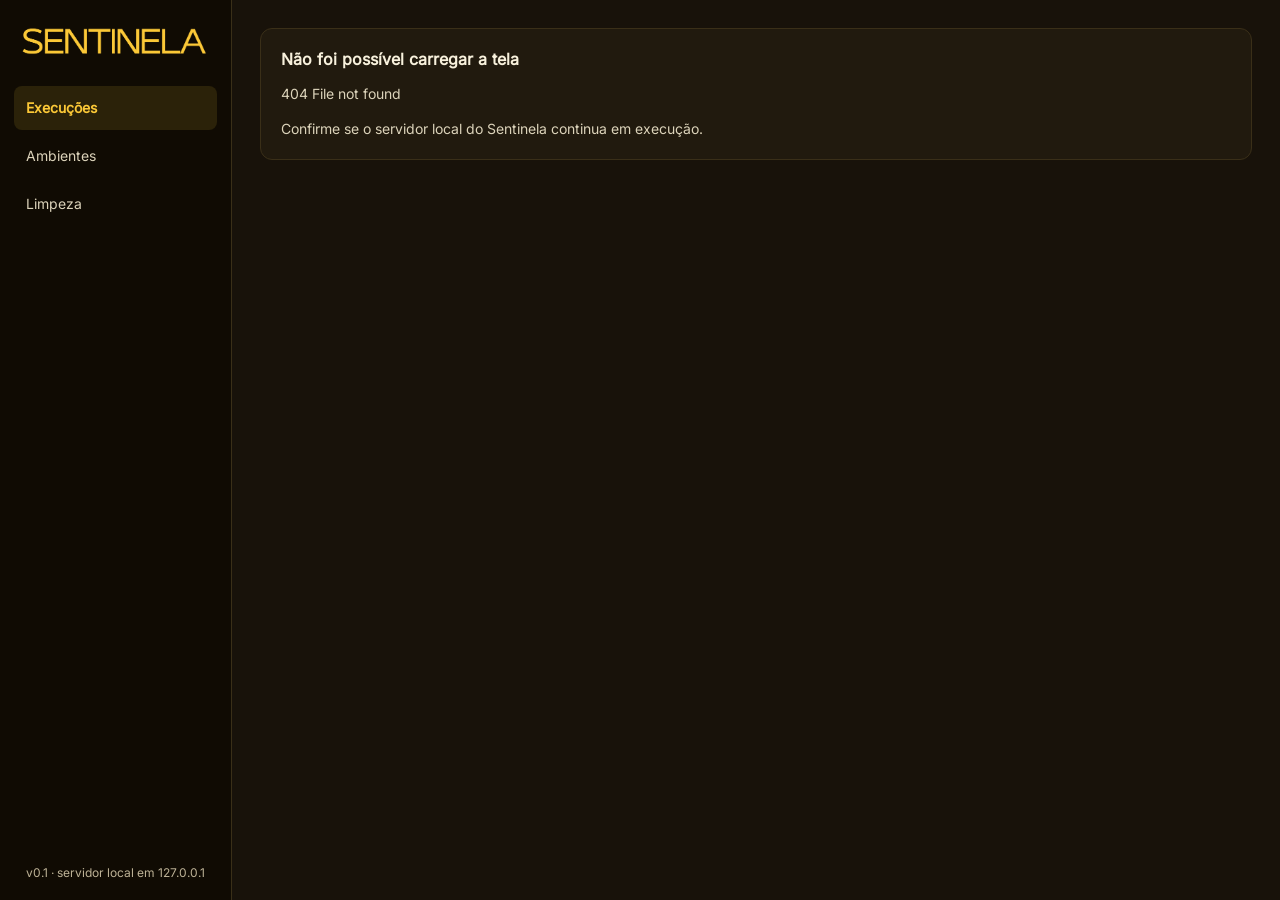
==== crates/sentinela-server/web/index.html @ e72c5402 "feat(painel): painel web local integrado ao Sentinela Adiciona o crate sentinela-server, que serve o" ====
<!DOCTYPE html>
<html lang="pt-BR">
<head>
  <meta charset="utf-8">
  <meta name="viewport" content="width=device-width, initial-scale=1">
  <title>Sentinela</title>
  <link rel="stylesheet" href="styles.css">
</head>
<body>
  <div class="app">
    <nav class="side" aria-label="Navegação principal">
      <a class="brand" href="#/execucoes" aria-label="Sentinela — Execuções">
        <img src="assets/sentinela-logo.png" alt="Sentinela">
      </a>
      <a class="nv" data-nav="execucoes" href="#/execucoes">Execuções</a>
      <a class="nv" data-nav="ambientes" href="#/ambientes">Ambientes</a>
      <a class="nv" data-nav="limpeza" href="#/limpeza">Limpeza</a>
      <p class="side-foot">v0.1 · servidor local em 127.0.0.1</p>
    </nav>
    <main id="view" class="main"></main>
  </div>

  <div id="toasts" class="toasts" role="status" aria-live="polite"></div>
  <div id="modal-root"></div>

  <script>window.__SENTINELA_TOKEN__ = "__SENTINELA_TOKEN_VALUE__";</script>
  <script src="app.js"></script>
</body>
</html>
---- crates/sentinela-server/web/styles.css ----
* { margin: 0; padding: 0; box-sizing: border-box; }

:root {
  --bg: #18120A;
  --side: #100B03;
  --card: #211A0E;
  --line: #3A2F18;
  --line-soft: #2D2412;
  --gold: #FBC837;
  --gold-hover: #FFD75E;
  --text: #F8F1DC;
  --nav: #DCD3BA;
  --muted: #BDB296;
  --input-line: #5A4C2A;
}

@font-face {
  font-family: 'Inter';
  font-style: normal;
  font-weight: 400;
  font-display: swap;
  src: url('assets/inter-latin.woff2') format('woff2');
}

html { background: var(--side); }

body {
  background: var(--side);
  color: var(--text);
  font-family: Inter, system-ui, -apple-system, "Segoe UI", sans-serif;
  font-size: 14px;
  -webkit-font-smoothing: antialiased;
}

a { color: inherit; }

a:focus-visible,
button:focus-visible,
select:focus-visible,
input:focus-visible {
  outline: 2px solid var(--gold);
  outline-offset: 2px;
}

.app {
  max-width: 1440px;
  min-height: 100vh;
  margin: 0 auto;
  display: flex;
  flex-wrap: wrap;
  align-content: flex-start;
  background: var(--bg);
}

/* ── Navegação lateral ─────────────────────────────────────────── */

.side {
  flex: 0 0 232px;
  background: var(--side);
  border-right: 1px solid var(--line);
  padding: 20px 14px;
  display: flex;
  flex-direction: column;
  gap: 4px;
  position: sticky;
  top: 0;
  align-self: flex-start;
  height: 100vh;
  overflow-y: auto;
}

.brand {
  display: block;
  margin: 0 0 20px;
  border-radius: 4px;
}

.brand img {
  display: block;
  width: 100%;
  max-width: 200px;
  height: auto;
}

.nv {
  display: flex;
  align-items: center;
  padding: 10px 12px;
  border-radius: 8px;
  color: var(--nav);
  text-decoration: none;
  font-size: 14px;
  min-height: 44px;
  transition: background .15s ease, color .15s ease;
}

.nv:hover { background: #1B1508; color: var(--text); }
.nv.on { background: #2B2209; color: var(--gold); font-weight: 600; }

.side-foot {
  margin: auto 12px 0;
  padding-top: 20px;
  font-size: 12px;
  color: var(--muted);
}

/* ── Área principal ───────────────────────────────────────────── */

.main {
  flex: 1 1 560px;
  min-width: 0;
  min-height: 100vh;
  padding: 28px;
  display: flex;
  flex-direction: column;
  gap: 20px;
}

h1 { margin: 0; font-size: 24px; }
h2 { margin: 0 0 12px; font-size: 16px; }

.page-head {
  display: flex;
  flex-wrap: wrap;
  gap: 16px;
  align-items: center;
  justify-content: space-between;
}

.page-head.end { align-items: flex-end; }

.head-title {
  display: flex;
  gap: 12px;
  align-items: center;
  flex-wrap: wrap;
}

.head-actions {
  display: flex;
  gap: 12px;
  align-items: flex-end;
  flex-wrap: wrap;
}

/* ── Componentes ──────────────────────────────────────────────── */

.card {
  background: var(--card);
  border: 1px solid var(--line);
  border-radius: 12px;
  padding: 20px;
}

.stats {
  display: grid;
  grid-template-columns: repeat(auto-fit, minmax(200px, 1fr));
  gap: 16px;
}

.stat { padding: 16px; }

.stat-value {
  font-size: 20px;
  font-weight: 700;
  margin-top: 6px;
}

.bd {
  display: inline-block;
  padding: 4px 10px;
  border-radius: 999px;
  font-size: 12px;
  font-weight: 600;
  white-space: nowrap;
}

.ok { background: #12301B; color: #86EFAC; }
.fl { background: #3B1414; color: #FCA5A5; }
.er { background: #3A2208; color: #FDBA74; }
.rn { background: #2B2209; color: var(--gold); animation: pulse 1.4s ease-in-out infinite; }
.mute { background: #2B2416; color: var(--nav); }

@keyframes pulse {
  0%, 100% { opacity: 1; }
  50% { opacity: .55; }
}

.btn {
  background: var(--gold);
  color: #1A1405;
  border: 0;
  border-radius: 8px;
  padding: 0 18px;
  min-height: 44px;
  font: 600 14px Inter, system-ui, sans-serif;
  cursor: pointer;
  transition: background .15s ease, opacity .15s ease;
}

.btn:hover { background: var(--gold-hover); }

.btn:disabled {
  opacity: .45;
  cursor: not-allowed;
}

.btn:disabled:hover { background: var(--gold); }

.b2 {
  background: transparent;
  color: var(--text);
  border: 1px solid var(--input-line);
}

.b2:hover { background: #221A0C; color: var(--text); }
.b2:disabled:hover { background: transparent; }

.danger { background: #FCA5A5; color: #2A1215; }
.danger:hover { background: #FECACA; }
.danger:disabled:hover { background: #FCA5A5; }

.l {
  color: var(--gold);
  font-size: 14px;
  text-decoration: none;
}

.l:hover { text-decoration: underline; }

.link {
  background: none;
  border: 0;
  padding: 0;
  color: var(--gold);
  font: inherit;
  font-size: 14px;
  cursor: pointer;
}

.link:hover { text-decoration: underline; }

.pending { color: var(--muted); font-size: 14px; }

.m { font-family: ui-monospace, Menlo, Consolas, monospace; font-size: 13px; }

.lb { font-size: 12px; color: var(--muted); font-weight: 600; }
label.lb { display: block; }

.in {
  display: block;
  width: 100%;
  min-height: 44px;
  border: 1px solid var(--input-line);
  border-radius: 8px;
  padding: 0 12px;
  font: 14px Inter, system-ui, sans-serif;
  margin-top: 6px;
  background: var(--side);
  color: var(--text);
}

select.in { cursor: pointer; }

.envtag {
  display: inline-block;
  padding: 4px 10px;
  border: 1px solid var(--line);
  border-radius: 999px;
  font-size: 12px;
  font-weight: 600;
  color: var(--muted);
}

/* ── Tabelas ──────────────────────────────────────────────────── */

.table-wrap { overflow-x: auto; }

table { width: 100%; border-collapse: collapse; }

th {
  text-align: left;
  font-size: 12px;
  color: var(--muted);
  padding: 10px 12px;
  border-bottom: 1px solid var(--line);
  white-space: nowrap;
}

td {
  padding: 12px;
  font-size: 14px;
  border-bottom: 1px solid var(--line-soft);
  white-space: nowrap;
}

tbody tr:last-child td { border-bottom: 0; }
tbody tr:hover { background: #1B1508; }

.empty {
  padding: 12px 0;
  color: var(--muted);
  font-size: 14px;
  line-height: 1.5;
}

/* ── Relatório ────────────────────────────────────────────────── */

.integrity { background: #0F2417; border-color: #1F4D2E; }
.integrity h2 { color: #86EFAC; }

.integrity.bad { background: #2A1215; border-color: #5C2B2E; }
.integrity.bad h2 { color: #FCA5A5; }

.integrity-grid {
  display: grid;
  grid-template-columns: repeat(auto-fit, minmax(240px, 1fr));
  gap: 16px;
}

.hash { margin-top: 6px; overflow-wrap: anywhere; line-height: 1.5; }

.sig { margin-top: 6px; font-weight: 600; }

.note {
  margin: 14px 0 0;
  font-size: 14px;
  line-height: 1.5;
  color: var(--nav);
}

.integrity.bad .note { margin-top: 12px; color: #FCA5A5; }

.report-grid {
  display: grid;
  grid-template-columns: repeat(auto-fit, minmax(300px, 1fr));
  gap: 20px;
  align-items: start;
}

.warn { background: #2A2008; border-color: #5C4510; }
.warn h2 { color: var(--gold); }
.warn .note { margin: 0; }

.total td { font-weight: 700; }

/* ── Ambientes ────────────────────────────────────────────────── */

.env-grid {
  display: grid;
  grid-template-columns: repeat(auto-fit, minmax(320px, 1fr));
  gap: 20px;
  align-items: start;
}

.config-form {
  display: flex;
  flex-direction: column;
  gap: 14px;
}

.config-grid {
  display: grid;
  grid-template-columns: repeat(3, 1fr);
  gap: 12px;
}

.config-form .btn { align-self: flex-start; }

/* ── Toasts ───────────────────────────────────────────────────── */

.toasts {
  position: fixed;
  right: 20px;
  bottom: 20px;
  display: flex;
  flex-direction: column;
  gap: 10px;
  z-index: 200;
  max-width: min(360px, calc(100vw - 40px));
}

.toast {
  background: var(--card);
  border: 1px solid var(--input-line);
  color: var(--text);
  padding: 12px 16px;
  border-radius: 10px;
  box-shadow: 0 8px 24px rgba(0, 0, 0, .4);
  font-size: 14px;
  line-height: 1.4;
  animation: toast-in .18s ease-out;
  transition: opacity .2s ease, transform .2s ease;
}

.toast.ok { border-color: #1F4D2E; color: #86EFAC; }
.toast.err { border-color: #5C2B2E; color: #FCA5A5; }
.toast.out { opacity: 0; transform: translateY(4px); }

@keyframes toast-in {
  from { opacity: 0; transform: translateY(6px); }
  to { opacity: 1; transform: translateY(0); }
}

/* ── Modal ────────────────────────────────────────────────────── */

.modal-backdrop {
  position: fixed;
  inset: 0;
  background: rgba(9, 6, 1, .76);
  display: flex;
  align-items: center;
  justify-content: center;
  padding: 24px;
  z-index: 300;
}

.modal {
  background: var(--card);
  border: 1px solid var(--line);
  border-radius: 14px;
  padding: 22px;
  width: 100%;
  max-width: 720px;
  max-height: 84vh;
  display: flex;
  flex-direction: column;
  gap: 16px;
  box-shadow: 0 24px 64px rgba(0, 0, 0, .55);
}

.modal h2 { margin: 0; }

.modal-body {
  overflow: auto;
  font-size: 14px;
  line-height: 1.55;
  color: var(--nav);
}

.modal-actions {
  display: flex;
  justify-content: flex-end;
  gap: 10px;
  flex-wrap: wrap;
}

.json {
  margin: 0;
  background: var(--side);
  border: 1px solid var(--line);
  border-radius: 10px;
  padding: 16px;
  font: 12px/1.55 ui-monospace, Menlo, Consolas, monospace;
  color: var(--nav);
  overflow: auto;
  white-space: pre;
  max-height: 52vh;
}

/* ── Responsivo ───────────────────────────────────────────────── */

@media (max-width: 780px) {
  .side {
    flex: 1 1 100%;
    height: auto;
    position: static;
    flex-direction: row;
    flex-wrap: wrap;
    align-items: center;
    gap: 6px;
    padding: 10px 12px;
    border-right: 0;
    border-bottom: 1px solid var(--line);
  }

  .brand { margin: 0 6px 0 0; flex: 0 0 auto; }
  .brand img { width: 110px; }
  .nv { min-height: 40px; padding: 8px 10px; white-space: nowrap; }
  .side-foot { display: none; }

  .main {
    flex: 1 1 100%;
    width: 100%;
    min-height: 0;
    padding: 20px 16px 32px;
  }

  .stats { grid-template-columns: repeat(2, minmax(0, 1fr)); gap: 12px; }
}

@media (max-width: 560px) {
  h1 { font-size: 22px; }
  .config-grid { grid-template-columns: 1fr; }
  .toasts { right: 16px; left: 16px; bottom: 16px; max-width: none; }
}

@media (max-width: 480px) {
  .side { gap: 4px; }
  .brand { margin-right: 4px; }
  .brand img { width: 96px; }
  .nv { min-height: 38px; padding: 8px; font-size: 13px; }
}

@media (prefers-reduced-motion: reduce) {
  *, *::before, *::after {
    animation-duration: .001ms !important;
    transition-duration: .001ms !important;
  }
}
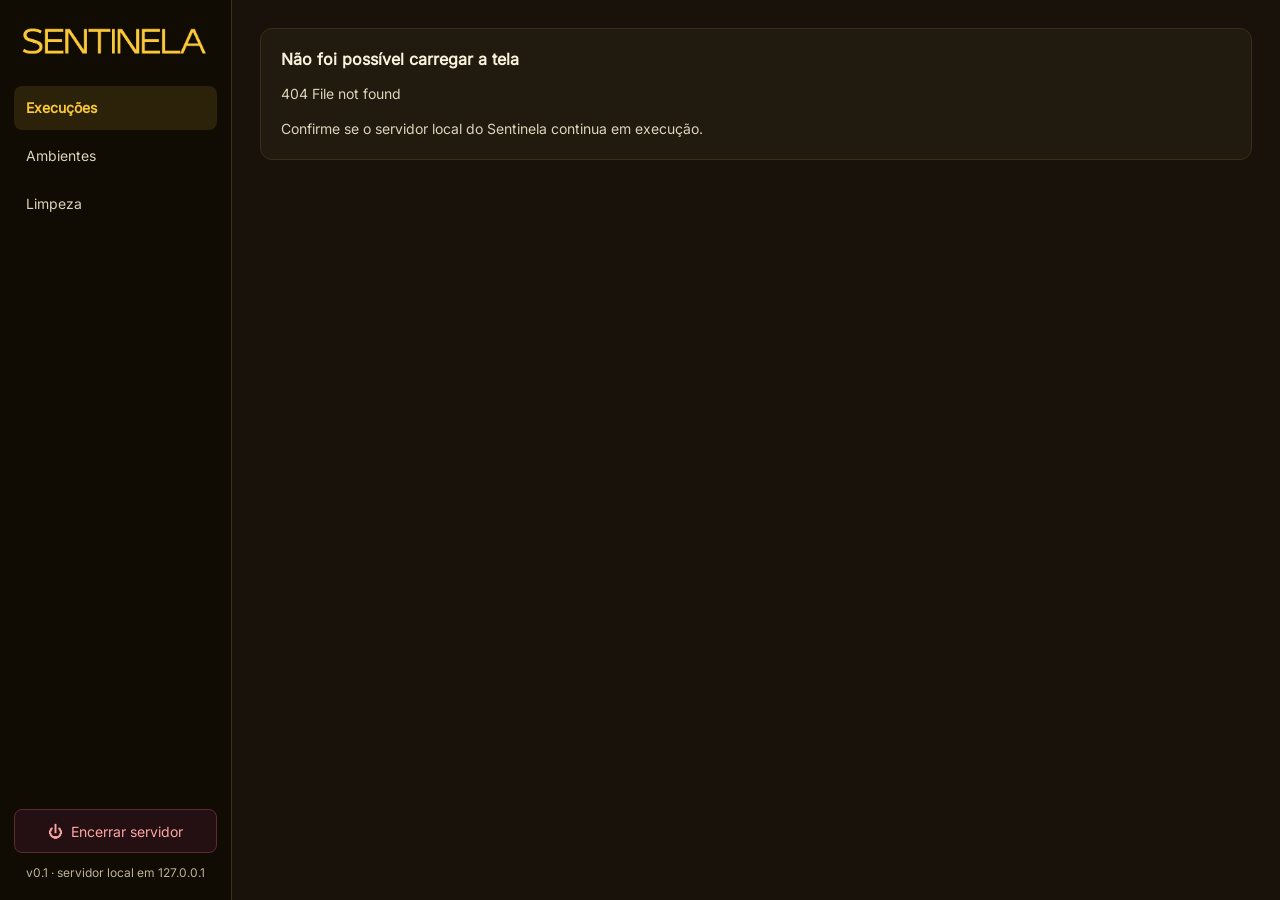
==== commit 6027b20f: "feat(server): abrir navegador, instância única e encerramento pelo painel - o servidor abre o painel" ====
--- a/crates/sentinela-server/web/index.html
+++ b/crates/sentinela-server/web/index.html
@@ -15,9 +15,25 @@
       <a class="nv" data-nav="execucoes" href="#/execucoes">Execuções</a>
       <a class="nv" data-nav="ambientes" href="#/ambientes">Ambientes</a>
       <a class="nv" data-nav="limpeza" href="#/limpeza">Limpeza</a>
-      <p class="side-foot">v0.1 · servidor local em 127.0.0.1</p>
+      <div class="side-end">
+        <button type="button" class="shutdown" data-action="shutdown" title="Encerra o servidor local e fecha o painel">
+          <span class="shutdown-icon" aria-hidden="true">⏻</span>
+          Encerrar servidor
+        </button>
+        <p class="side-foot">v0.1 · servidor local em 127.0.0.1</p>
+      </div>
     </nav>
     <main id="view" class="main"></main>
+  </div>
+
+  <div id="shutdown-screen" class="shutdown-screen" hidden>
+    <div class="shutdown-box" role="alertdialog" aria-modal="true" aria-labelledby="shutdown-title">
+      <span class="shutdown-mark" aria-hidden="true">⏻</span>
+      <h2 id="shutdown-title">Servidor encerrado</h2>
+      <p>O Sentinela foi desligado com segurança. Nenhum dado saiu desta máquina.</p>
+      <p id="shutdown-hint" class="shutdown-hint">Fechando esta janela…</p>
+      <button type="button" id="shutdown-close" class="btn">Fechar esta janela</button>
+    </div>
   </div>
 
   <div id="toasts" class="toasts" role="status" aria-live="polite"></div>
--- a/crates/sentinela-server/web/styles.css
+++ b/crates/sentinela-server/web/styles.css
@@ -98,11 +98,101 @@
 .nv.on { background: #2B2209; color: var(--gold); font-weight: 600; }
 
 .side-foot {
-  margin: auto 12px 0;
-  padding-top: 20px;
+  margin: 0 12px;
   font-size: 12px;
   color: var(--muted);
 }
+
+.side-end {
+  margin-top: auto;
+  padding-top: 20px;
+  display: flex;
+  flex-direction: column;
+  gap: 12px;
+}
+
+.shutdown {
+  display: flex;
+  align-items: center;
+  justify-content: center;
+  gap: 8px;
+  width: 100%;
+  min-height: 44px;
+  padding: 10px 12px;
+  background: #241013;
+  border: 1px solid #5C2B2E;
+  border-radius: 8px;
+  color: #FCA5A5;
+  font: inherit;
+  font-size: 14px;
+  cursor: pointer;
+  transition: background .15s ease, color .15s ease, border-color .15s ease;
+}
+
+.shutdown:hover {
+  background: #321619;
+  border-color: #8A3B3F;
+  color: #FECACA;
+}
+
+.shutdown:disabled {
+  opacity: .6;
+  cursor: progress;
+}
+
+.shutdown-icon { font-size: 15px; line-height: 1; }
+
+/* ── Tela de encerramento ─────────────────────────────────────── */
+
+.shutdown-screen {
+  position: fixed;
+  inset: 0;
+  z-index: 100;
+  display: grid;
+  place-items: center;
+  padding: 24px;
+  background: rgba(16, 11, 3, .96);
+}
+
+.shutdown-screen[hidden] { display: none; }
+
+.shutdown-box {
+  width: 100%;
+  max-width: 420px;
+  padding: 32px;
+  text-align: center;
+  background: var(--card);
+  border: 1px solid var(--line);
+  border-radius: 14px;
+  box-shadow: 0 24px 60px rgba(0, 0, 0, .55);
+}
+
+.shutdown-mark {
+  display: inline-grid;
+  place-items: center;
+  width: 52px;
+  height: 52px;
+  margin-bottom: 18px;
+  border: 1px solid #5C2B2E;
+  border-radius: 50%;
+  background: #241013;
+  color: #FCA5A5;
+  font-size: 22px;
+}
+
+.shutdown-box h2 { margin-bottom: 10px; font-size: 20px; }
+
+.shutdown-box p {
+  color: var(--muted);
+  line-height: 1.55;
+}
+
+.shutdown-hint {
+  margin: 14px 0 20px;
+  font-size: 13px;
+}
+
+.shutdown-box .btn { min-width: 180px; }
 
 /* ── Área principal ───────────────────────────────────────────── */
 
